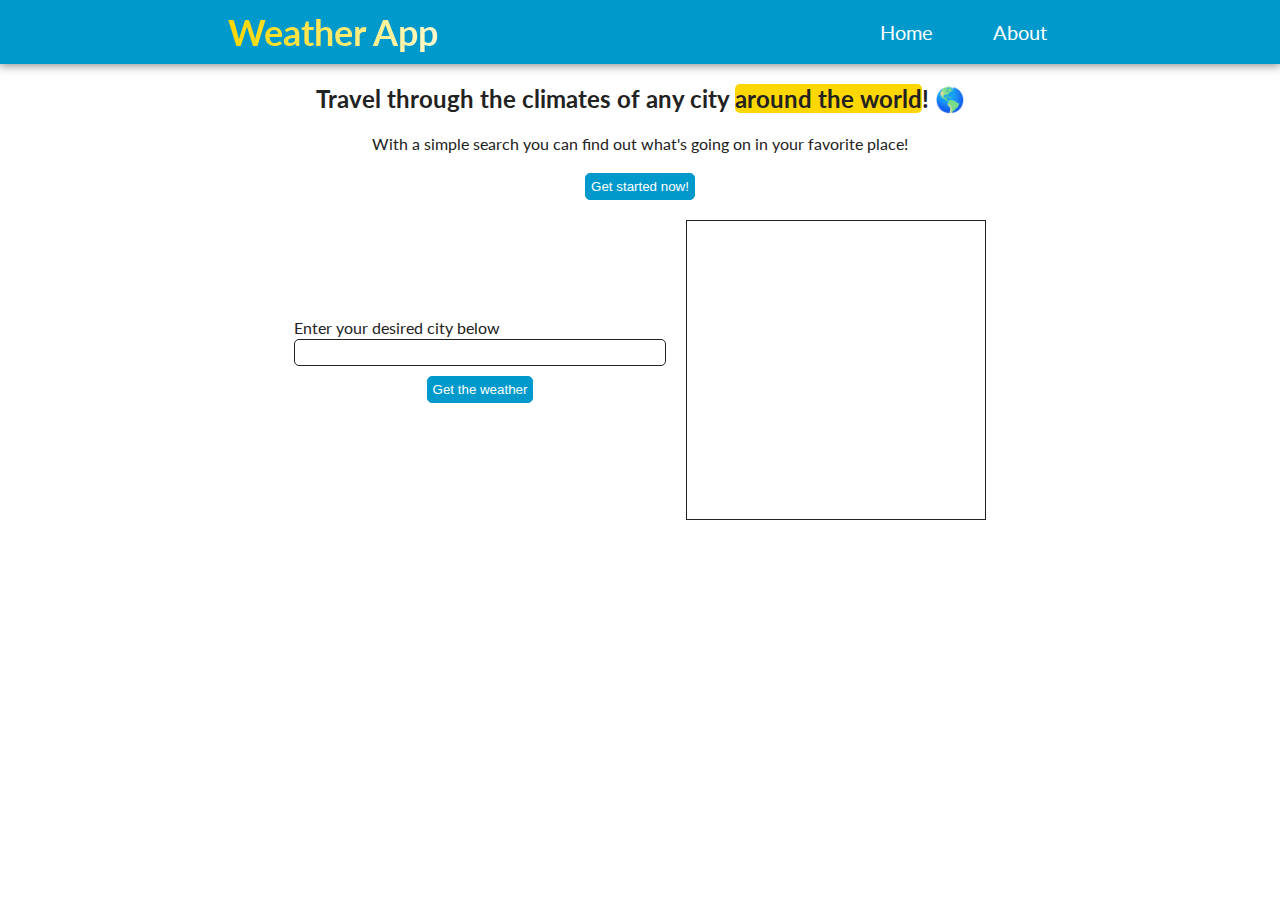
==== index.html @ a7ad9fdc "Adicionando o Js." ====
<!DOCTYPE html>
<html lang="en">
  <head>
    <link rel="preconnect" href="https://fonts.googleapis.com" />
    <link rel="preconnect" href="https://fonts.gstatic.com" crossorigin />

    <meta charset="UTF-8" />
    <meta name="viewport" content="width=device-width, initial-scale=1.0" />
    <link
      href="https://fonts.googleapis.com/css2?family=Lato:ital,wght@0,400;0,700;1,400;1,700&display=swap"
      rel="stylesheet"
    />
    <link rel="stylesheet" href="styles/index.css" />
    <link rel="shortcut icon" href="assets/weather.ico" type="image/x-icon" />
    <title>Weather App</title>
  </head>
  <body>
    <header>
      <h1>Weather App</h1>
      <nav>
        <a href="#">Home</a>
        <a href="#">About</a>
      </nav>
    </header>
    <div class="container">
      <section id="hero">
        <h2>
          Travel through the climates of any city
          <span class="highlight">around the world</span>! 🌎
        </h2>
        <p>
          With a simple search you can find out what's going on in your favorite
          place!
        </p>
        <button id="getStartedBtn">Get started now!</button>
      </section>
      <section id="weather-info">
        <form>
          <div class="input-wrapper">
            <label for="city">Enter your desired city below</label>
            <input type="text" id="city" required />
          </div>
          <button id="getWeatherBtn" type="button">Get the weather</button>
        </form>
        <div id="weather-response"></div>
      </section>
    </div>
    <script type="module" src="js/index.js"></script>
  </body>
</html>
---- styles/index.css ----
/* Global Settings */
@import url(global.css);

/* Components */
@import url(header.css);
@import url(hero.css);
@import url(weatherInfo.css);
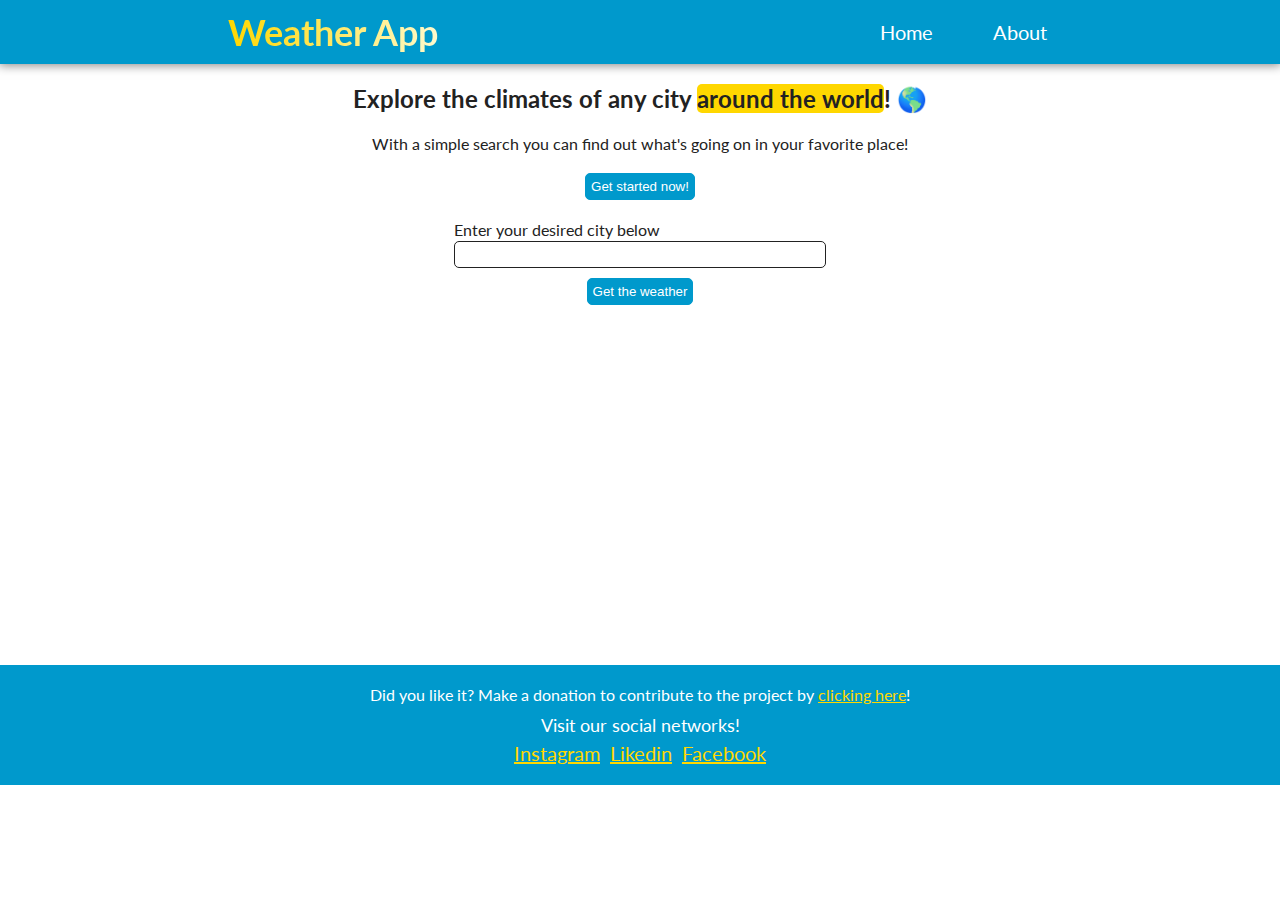
==== commit d5623081: "Footer feito." ====
--- a/index.html
+++ b/index.html
@@ -25,7 +25,7 @@
     <div class="container">
       <section id="hero">
         <h2>
-          Travel through the climates of any city
+          Explore the climates of any city
           <span class="highlight">around the world</span>! 🌎
         </h2>
         <p>
@@ -45,6 +45,20 @@
         <div id="weather-response"></div>
       </section>
     </div>
+    <footer>
+      <p id="contribution-message">
+        Did you like it? Make a donation to contribute to the project by
+        <a href="#">clicking here</a>!
+      </p>
+      <section id="contact">
+        <p>Visit our social networks!</p>
+        <nav id="footer-nav">
+          <a href="#" class="footer-nav-link">Instagram</a>
+          <a href="#" class="footer-nav-link">Likedin</a>
+          <a href="#" class="footer-nav-link">Facebook</a>
+        </nav>
+      </section>
+    </footer>
     <script type="module" src="js/index.js"></script>
   </body>
 </html>
--- a/styles/index.css
+++ b/styles/index.css
@@ -5,3 +5,4 @@
 @import url(header.css);
 @import url(hero.css);
 @import url(weatherInfo.css);
+@import url(footer.css);
